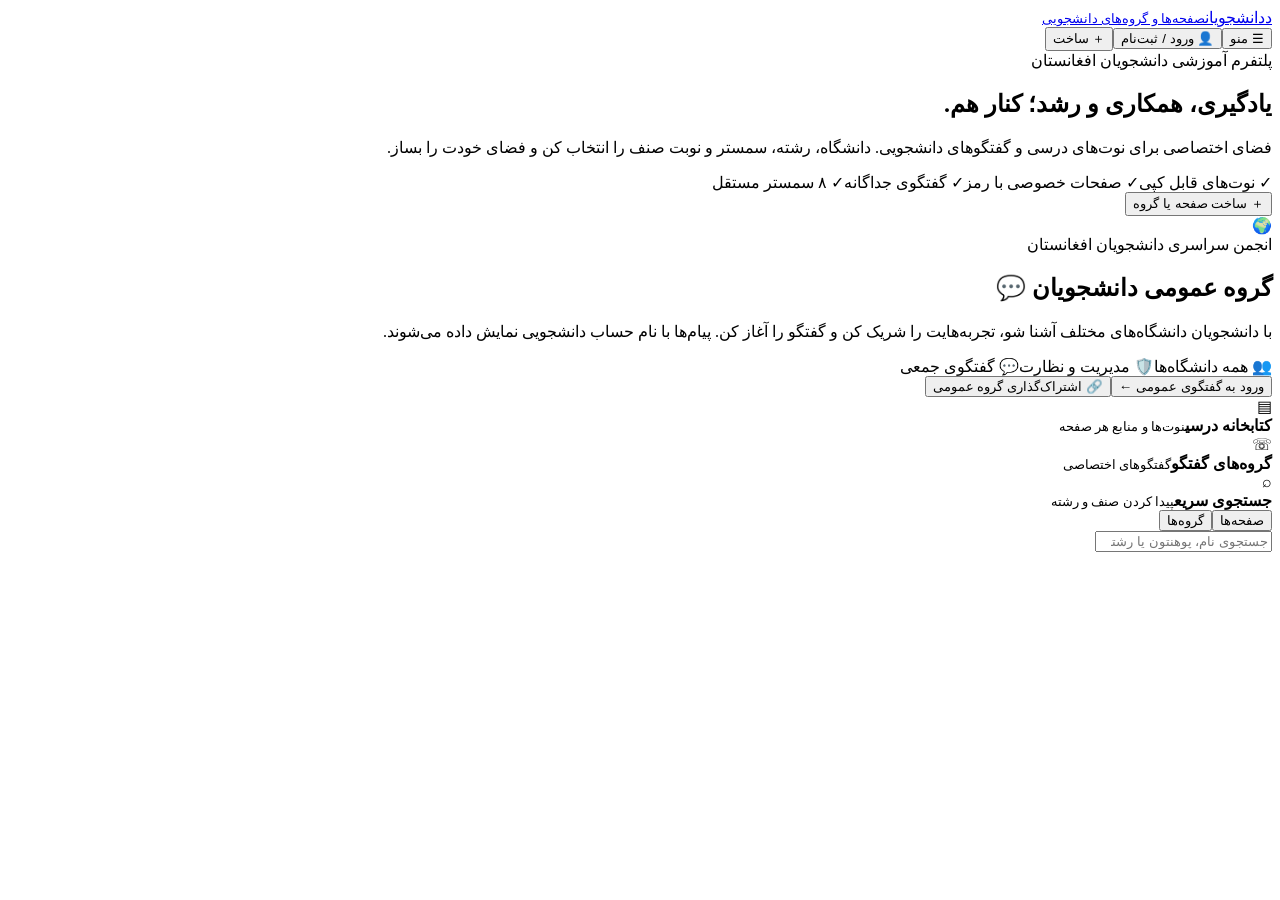
==== public/index.html @ 7e92f704 "Add files via upload" ====
<!doctype html>
<html lang="fa" dir="rtl">
<head>
<meta charset="utf-8"><meta name="viewport" content="width=device-width,initial-scale=1">
<meta name="theme-color" content="#116b5b"><title>دانشجویان | صفحه‌ها و گروه‌ها</title>
<link rel="stylesheet" href="/styles.css">
<link rel="stylesheet" href="/premium.css">
<link rel="icon" type="image/png" href="/icons/icon-192.png">
<link rel="apple-touch-icon" href="/icons/icon-192.png">
<link rel="manifest" href="/manifest.webmanifest">
<meta name="description" content="دانشجویان؛ فضای گفتگو، گروه‌های دانشجویی و منابع درسی افغانستان">
</head>
<body>
<header class="topbar">
 <a class="brand" href="/"><span class="logo">د</span><span>دانشجویان<small>صفحه‌ها و گروه‌های دانشجویی</small></span></a>
 <div class="top-actions"><button class="secondary" id="siteMenuButton" type="button" aria-expanded="false" aria-controls="siteMenu">☰ منو</button><button class="secondary" id="accountTop">👤 ورود / ثبت‌نام</button><button class="primary" id="createTop">＋ ساخت</button></div>
</header>
<div id="siteMenuBackdrop" class="site-menu-backdrop" hidden></div>
<nav id="siteMenu" class="site-menu" aria-label="منوی سایت" hidden>
 <div class="site-menu-title"><strong>☰ بخش‌های دانشجویان</strong><button id="siteMenuClose" class="secondary" type="button" aria-label="بستن منو">✕</button></div>
 <div class="site-menu-group"><b>🏠 عمومی</b><a href="/">صفحه اصلی</a><a href="#publicHub" data-menu-action="community">گروه عمومی دانشجویان</a></div>
 <div class="site-menu-group"><b>📚 آموزشی</b><a href="#listing" data-menu-kind="page">صفحه‌های درسی</a><a href="#listing" data-menu-kind="group">گروه‌های دانشجویی</a></div>
 <div class="site-menu-group"><b>🛠️ ابزارها</b><a href="/pdf-to-word">تبدیل PDF به Word و TXT</a></div>
 <div class="site-menu-group"><b>👤 حساب کاربری</b><button type="button" data-menu-action="account">ورود / ثبت‌نام</button><button type="button" data-menu-action="create">ساخت صفحه یا گروه</button></div>
</nav>
<main>
 <section class="hero">
  <span class="eyebrow">پلتفرم آموزشی دانشجویان افغانستان</span>
  <h1>یادگیری، همکاری و رشد؛ کنار هم.</h1>
  <p>فضای اختصاصی برای نوت‌های درسی و گفتگوهای دانشجویی. دانشگاه، رشته، سمستر و نوبت صنف را انتخاب کن و فضای خودت را بساز.</p>
  <div class="hero-points"><span>✓ نوت‌های قابل کپی</span><span>✓ صفحات خصوصی با رمز</span><span>✓ گفتگوی جداگانه</span><span>✓ ۸ سمستر مستقل</span></div>
  <button class="primary big" id="createHero">＋ ساخت صفحه یا گروه</button>
 </section>
 <section class="public-hub" id="publicHub"><div class="hub-icon">🌍</div><div class="hub-copy"><span class="eyebrow">انجمن سراسری دانشجویان افغانستان</span><h2>گروه عمومی دانشجویان 💬</h2><p>با دانشجویان دانشگاه‌های مختلف آشنا شو، تجربه‌هایت را شریک کن و گفتگو را آغاز کن. پیام‌ها با نام حساب دانشجویی نمایش داده می‌شوند.</p><div class="hub-badges"><span>👥 همه دانشگاه‌ها</span><span>🛡️ مدیریت و نظارت</span><span>💬 گفتگوی جمعی</span></div><button class="primary big" id="communityTop">ورود به گفتگوی عمومی ←</button><button class="secondary hub-share" type="button" id="shareCommunity">🔗 اشتراک‌گذاری گروه عمومی</button></div></section>
 <section class="feature-row" aria-label="قابلیت‌ها"><article><span>▤</span><div><b>کتابخانه درسی</b><small>نوت‌ها و منابع هر صفحه</small></div></article><article><span>☏</span><div><b>گروه‌های گفتگو</b><small>گفتگوهای اختصاصی</small></div></article><article><span>⌕</span><div><b>جستجوی سریع</b><small>پیدا کردن صنف و رشته</small></div></article></section>
 <section class="toolbar">
  <div class="tabs"><button class="tab active" data-kind="page">صفحه‌ها</button><button class="tab" data-kind="group">گروه‌ها</button></div>
  <input id="search" type="search" placeholder="جستجوی نام، پوهنتون یا رشته…">
 </section>
 <div id="status" class="status" hidden></div>
 <section id="listing" class="grid"></section>
 <div id="empty" class="empty" hidden><div class="empty-icon">＋</div><h2 id="emptyTitle">هنوز صفحه‌ای ساخته نشده</h2><p>اولین صفحه یا گروه صنف خود را بساز.</p><button class="primary" id="createEmpty">ساخت اولین مورد</button></div>
</main>

<dialog id="accountDialog"><div class="dialog-head"><div><span class="eyebrow">هویت دانشجویی</span><h2>حساب دانشجویی</h2></div><button type="button" class="close" data-close="accountDialog">×</button></div><p id="accountGreeting" class="muted">برای ساخت صفحه، گروه و ارسال پیام ابتدا ثبت‌نام کن.</p><form id="accountForm"><div class="two-col"><div><label for="studentFirst">نام</label><input id="studentFirst" required minlength="2" maxlength="40" autocomplete="given-name"></div><div><label for="studentSurname">تخلص</label><input id="studentSurname" required minlength="2" maxlength="50" autocomplete="family-name"></div></div><div id="studentAcademicFields"><label for="studentUniversity">دانشگاه / پوهنتون</label><input id="studentUniversity" maxlength="100" required placeholder="نام دانشگاه خود را بنویس"><label for="studentField">رشته / پوهنځی</label><input id="studentField" maxlength="100" required placeholder="رشته تحصیلی خود را بنویس"></div><p class="muted">برای دانلود فایل‌ها، نوت‌ها و منابع آموزشی باید ابتدا حساب بسازی یا وارد شوی.</p><label for="studentPassword">رمز حساب</label><input id="studentPassword" type="password" minlength="6" maxlength="72" required autocomplete="current-password"><div class="form-actions"><button class="primary" id="studentRegister" type="submit">ثبت‌نام</button><button class="secondary" id="studentLogin" type="button">ورود به حساب</button></div></form><button class="secondary" id="studentLogout" type="button" hidden>خروج از حساب</button><p id="accountError" class="error" hidden></p></dialog>
<dialog id="createDialog">
<form id="createForm">
 <div class="dialog-head"><div><span class="eyebrow">ساخت مورد جدید</span><h2>صفحه یا گروه بساز</h2></div><button type="button" class="close" data-close="createDialog">×</button></div>
 <label>نوع</label><div class="choice-row">
  <label class="choice"><input type="radio" name="kind" value="page" checked><span>▤ صفحه درسی</span></label>
  <label class="choice"><input type="radio" name="kind" value="group"><span>☏ گروه گفتگو</span></label>
 </div>
 <label for="title">نام صفحه یا گروه *</label><input id="title" name="title" required maxlength="80" placeholder="مثلاً صنف کمپیوتر ساینس">
 <div class="two-col">
  <div><label for="university">نام پوهنتون / دانشگاه *</label><input id="university" name="university" required maxlength="100" placeholder="خودت وارد کن"></div>
  <div><label for="field">رشته *</label><input id="field" name="field" required maxlength="100" placeholder="مثلاً حقوق"></div>
 </div>
 <div class="two-col">
  <div><label for="semester">سمستر *</label><select id="semester" name="semester" required><option value="">انتخاب کن</option><option>سمستر ۱</option><option>سمستر ۲</option><option>سمستر ۳</option><option>سمستر ۴</option><option>سمستر ۵</option><option>سمستر ۶</option><option>سمستر ۷</option><option>سمستر ۸</option></select></div>
  <div><label for="shift">نوبت</label><select id="shift" name="shift"><option>صبح</option><option>شب</option><option>مشخص نشده</option></select></div>
 </div>
 <label for="password">رمز دسترسی *</label><input id="password" name="password" type="password" minlength="6" maxlength="72" required autocomplete="new-password" placeholder="حداقل ۶ حرف یا عدد">
 
 <p id="createError" class="error" hidden role="alert"></p><div class="form-actions"><button type="button" class="secondary" data-close="createDialog">انصراف</button><button class="primary" id="createSubmit" type="submit">ساختن</button></div>
</form></dialog>

<dialog id="joinDialog"><form id="joinForm">
 <div class="dialog-head"><div><span class="eyebrow">دسترسی خصوصی</span><h2 id="joinTitle">ورود با رمز</h2></div><button type="button" class="close" data-close="joinDialog">×</button></div>
 <p id="joinDescription" class="muted"></p><label for="joinPassword">رمز ورود</label><input id="joinPassword" type="password" required autocomplete="current-password" placeholder="رمز صفحه یا گروه">
 <p id="joinError" class="error" hidden></p><div class="form-actions"><button type="button" class="secondary" data-close="joinDialog">انصراف</button><button class="primary" type="submit">ورود</button></div>
</form></dialog>

<dialog id="contentDialog" class="content-dialog">
 <div class="dialog-head"><div><span class="eyebrow" id="contentType">صفحه درسی</span><h2 id="contentTitle"></h2></div><button type="button" class="close" data-close="contentDialog">×</button></div>
 <div id="contentMeta" class="meta-line"></div>
 <div class="semester-picker"><label for="activeSemester">سمستر فعال</label><select id="activeSemester"><option value="1">سمستر اول</option><option value="2">سمستر دوم</option><option value="3">سمستر سوم</option><option value="4">سمستر چهارم</option><option value="5">سمستر پنجم</option><option value="6">سمستر ششم</option><option value="7">سمستر هفتم</option><option value="8">سمستر هشتم</option></select></div><nav class="inside-tabs"><button class="inside-tab active" data-panel="overview">نمای کلی</button><button class="inside-tab" data-panel="notes">نوت‌ها</button><button class="inside-tab" data-panel="files">فایل‌ها</button><button class="inside-tab" data-panel="photos">خاطرات</button><button class="inside-tab" data-panel="chat">گفتگو</button></nav>
 <section class="inside-panel" id="panel-overview"><h3>فضای اختصاصی صنف</h3><p>این بخش پس از ورود با رمز نمایش داده می‌شود. محتوای درسی و گفتگوها در همین فضا از هم جدا هستند.</p><div class="private-banner">🔒 این فضا مخصوص اعضایی است که رمز آن را دارند.</div></section>
 <section class="inside-panel" id="panel-notes" hidden><div class="panel-title"><h3>نوت‌های درسی</h3><button class="primary small" id="newNoteBtn">＋ افزودن نوت</button></div><form id="noteForm" hidden><label for="noteTitle">عنوان نوت</label><input id="noteTitle" maxlength="100" required placeholder="عنوان مضمون یا نوت"><label for="noteBody">متن نوت</label><textarea id="noteBody" rows="12" maxlength="150000" required placeholder="نوت خود را اینجا بنویس یا از موبایل بچسبان…"></textarea><button class="primary" type="submit">ذخیره نوت</button></form><div id="notesList" class="content-list"></div></section>
 <section class="inside-panel" id="panel-files" hidden><div class="panel-title"><h3>فایل‌های درسی</h3></div><form id="fileUploadForm"><label for="studyFile">انتخاب فایل درسی (حداکثر ۹۰۰ کیلوبایت)</label><input id="studyFile" type="file" accept=".pdf,.doc,.docx,.ppt,.pptx,.txt" required><label for="fileTitle">عنوان فایل</label><input id="fileTitle" maxlength="120" placeholder="مثلاً جزوه مضمون اول"><button class="primary" type="submit">آپلود فایل</button></form><div id="filesList" class="content-list"></div></section>
 <section class="inside-panel" id="panel-photos" hidden><h3>عکس‌های یادگاری صنف</h3><form id="photoUploadForm"><label for="memoryPhoto">انتخاب عکس (JPG، PNG یا WEBP)</label><input id="memoryPhoto" type="file" accept="image/jpeg,image/png,image/webp" required><label for="photoCaption">شرح عکس (اختیاری)</label><input id="photoCaption" maxlength="250" placeholder="خاطره این عکس..."><button class="primary" type="submit">＋ افزودن عکس</button></form><div id="photosList" class="content-list photo-grid"></div></section>
 <section class="inside-panel" id="panel-chat" hidden><h3>گفتگوی اعضا</h3><form id="chatForm"><label for="chatMessage">پیام</label><textarea id="chatMessage" rows="3" maxlength="2000" placeholder="پیام بنویس…" required></textarea><label for="postPhoto">📷 افزودن عکس به پست (اختیاری)</label><input id="postPhoto" type="file" accept="image/jpeg,image/png,image/webp"><small>عکس پست در بخش «عکس‌ها» نیز نمایش داده می‌شود. حداکثر حجم ۹۰۰ کیلوبایت.</small><button class="primary" type="submit">نمایش پیام</button></form><div id="chatList" class="content-list"></div></section>
</dialog>
<dialog id="communityDialog" class="community-dialog" aria-label="گروه عمومی دانشجویان">
 <div class="chat-shell">
  <header class="chat-header"><button type="button" class="chat-back" data-close="communityDialog" aria-label="بستن گفتگو">→</button><span class="chat-group-icon">👥</span><div class="chat-header-text"><h2>گروه عمومی دانشجویان</h2><small>انجمن سراسری • گفتگوی دانشجویی</small></div><button type="button" class="chat-refresh" id="communityRefresh" title="تازه‌سازی پیام‌ها" aria-label="تازه‌سازی">⟳</button></header>
  <div class="chat-info">🌿 به جمع دانشجویان خوش آمدی! با احترام گفتگو کن و تجربه‌هایت را به اشتراک بگذار.</div>
  <div id="communityList" class="chat-messages" aria-live="polite"></div>
  <div id="communityStatus" class="status" hidden></div>
  <form id="communityForm" class="chat-composer"><textarea id="communityText" maxlength="1500" rows="1" required placeholder="پیامت را بنویس…" aria-label="متن پیام"></textarea><button class="chat-send" type="submit" aria-label="ارسال پیام">➤</button></form>
  <button type="button" class="chat-join" id="communityJoin" hidden>👤 برای ارسال پیام، وارد حساب شو</button>
 </div>
</dialog>
<dialog id="adminDialog" class="content-dialog"><div class="dialog-head"><div><span class="eyebrow">پنل امن مدیریت</span><h2>مدیریت سایت دانشجویان</h2></div><button type="button" class="close" data-close="adminDialog">×</button></div><form id="adminLoginForm"><label for="adminEmail">ایمیل مدیر</label><input id="adminEmail" type="email" required autocomplete="username" placeholder="ایمیل مدیر اصلی"><label for="adminPassword">رمز مدیریت</label><input id="adminPassword" type="password" required autocomplete="current-password" placeholder="رمز مدیریت"><button class="primary" type="submit">ورود به پنل مدیریت</button></form><div id="adminStatus" class="status" hidden></div><section id="adminDashboard" hidden><div id="adminStats" class="admin-stats"></div><h3>آمار بازدید ۱۴ روز اخیر</h3><div id="trafficList" class="content-list"></div><h3>مدیریت صفحه‌ها و گروه‌ها</h3><div id="adminSpacesList" class="content-list"></div><h3>مدیریت پیام‌های گروه عمومی</h3><div id="adminCommunityList" class="content-list"></div><button class="secondary" id="adminLogout" type="button">خروج از مدیریت</button></section></dialog>
<script src="/app.js"></script>
<script src="/menu.js" defer></script>
<dialog id="photoViewer" class="photo-viewer" aria-label="نمایش عکس بزرگ"><button id="photoViewerClose" type="button" class="photo-viewer-close" aria-label="بستن">×</button><img id="photoViewerImage" alt="عکس بزرگ"><p id="photoViewerCaption"></p></dialog>
</body></html>
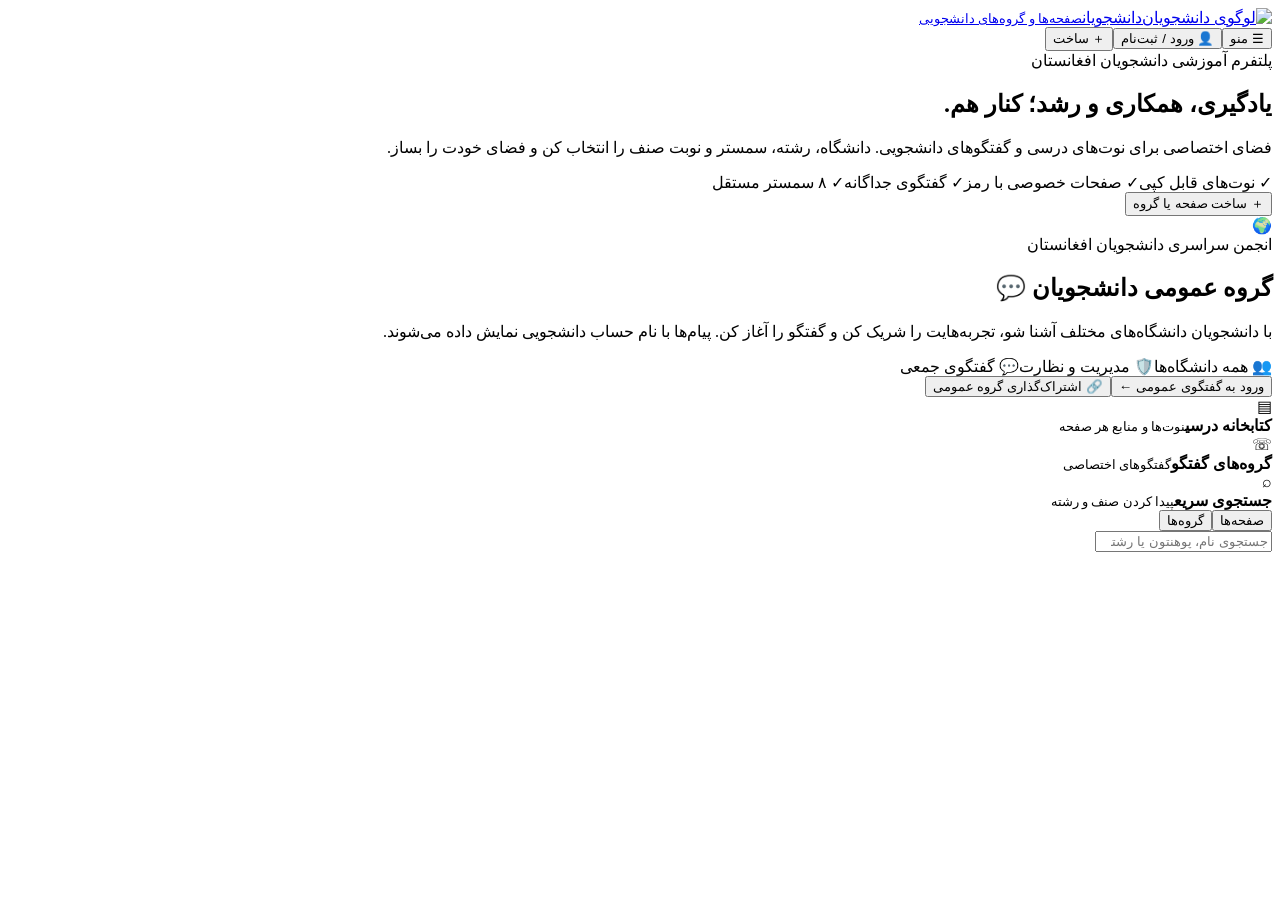
==== commit a5211c50: "Add files via upload" ====
--- a/public/index.html
+++ b/public/index.html
@@ -12,7 +12,7 @@
 </head>
 <body>
 <header class="topbar">
- <a class="brand" href="/"><span class="logo">د</span><span>دانشجویان<small>صفحه‌ها و گروه‌های دانشجویی</small></span></a>
+ <a class="brand" href="/" aria-label="دانشجویان"><img class="logo" src="/logo.svg" alt="لوگوی دانشجویان"><span>دانشجویان<small>صفحه‌ها و گروه‌های دانشجویی</small></span></a>
  <div class="top-actions"><button class="secondary" id="siteMenuButton" type="button" aria-expanded="false" aria-controls="siteMenu">☰ منو</button><button class="secondary" id="accountTop">👤 ورود / ثبت‌نام</button><button class="primary" id="createTop">＋ ساخت</button></div>
 </header>
 <div id="siteMenuBackdrop" class="site-menu-backdrop" hidden></div>
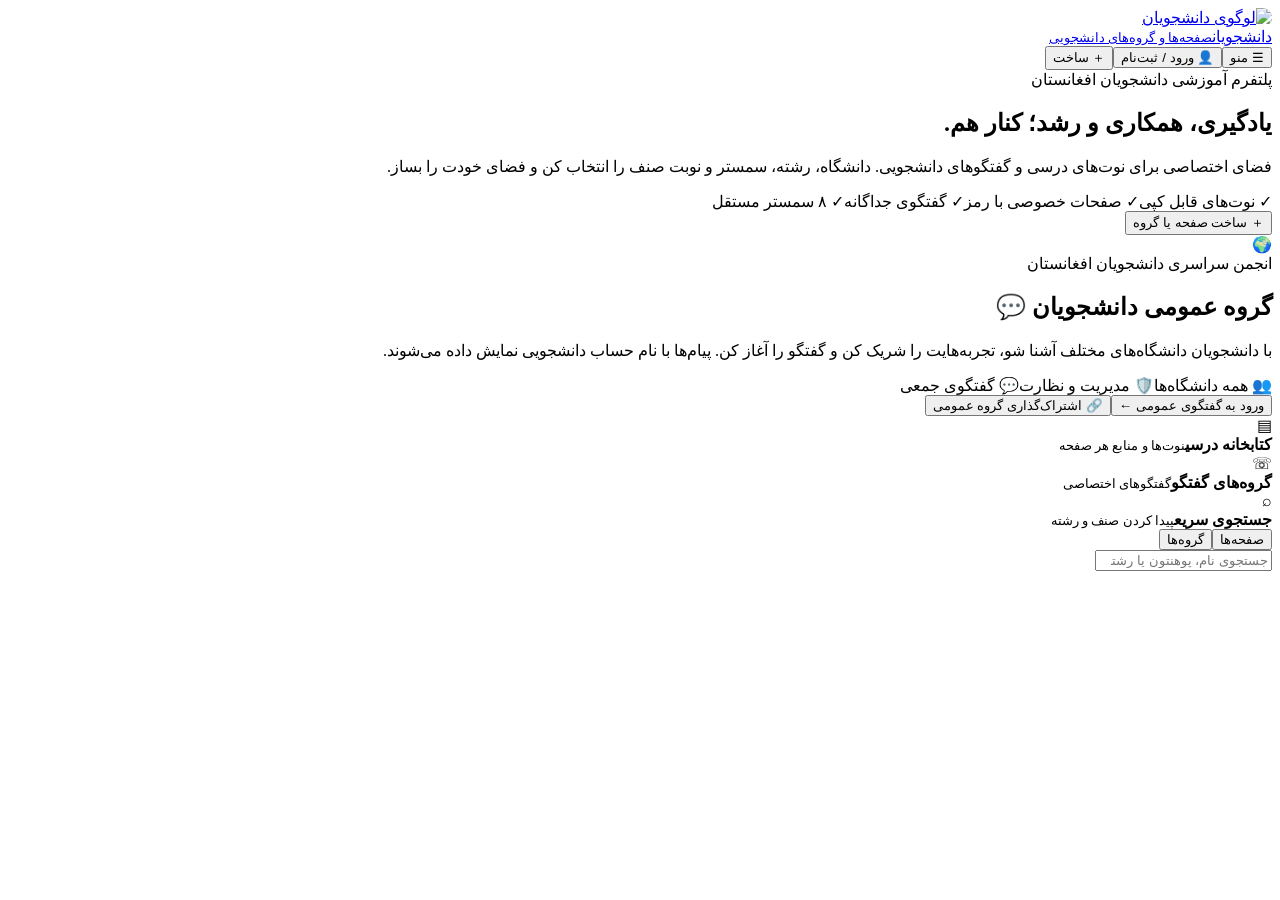
==== commit 05243346: "Add files via upload" ====
--- a/public/index.html
+++ b/public/index.html
@@ -5,14 +5,14 @@
 <meta name="theme-color" content="#116b5b"><title>دانشجویان | صفحه‌ها و گروه‌ها</title>
 <link rel="stylesheet" href="/styles.css">
 <link rel="stylesheet" href="/premium.css">
-<link rel="icon" type="image/png" href="/icons/icon-192.png">
-<link rel="apple-touch-icon" href="/icons/icon-192.png">
+<link rel="icon" type="image/png" href="/icons/daneshjuyan-webview.png">
+<link rel="apple-touch-icon" href="/icons/daneshjuyan-webview.png">
 <link rel="manifest" href="/manifest.webmanifest">
 <meta name="description" content="دانشجویان؛ فضای گفتگو، گروه‌های دانشجویی و منابع درسی افغانستان">
 </head>
 <body>
 <header class="topbar">
- <a class="brand" href="/" aria-label="دانشجویان"><img class="logo" src="/logo.svg" alt="لوگوی دانشجویان"><span>دانشجویان<small>صفحه‌ها و گروه‌های دانشجویی</small></span></a>
+ <a class="brand" href="/"><img class="logo" src="/icons/daneshjuyan-webview.png" alt="لوگوی دانشجویان" style="object-fit:cover;border-radius:18px;display:block"><span>دانشجویان<small>صفحه‌ها و گروه‌های دانشجویی</small></span></a>
  <div class="top-actions"><button class="secondary" id="siteMenuButton" type="button" aria-expanded="false" aria-controls="siteMenu">☰ منو</button><button class="secondary" id="accountTop">👤 ورود / ثبت‌نام</button><button class="primary" id="createTop">＋ ساخت</button></div>
 </header>
 <div id="siteMenuBackdrop" class="site-menu-backdrop" hidden></div>
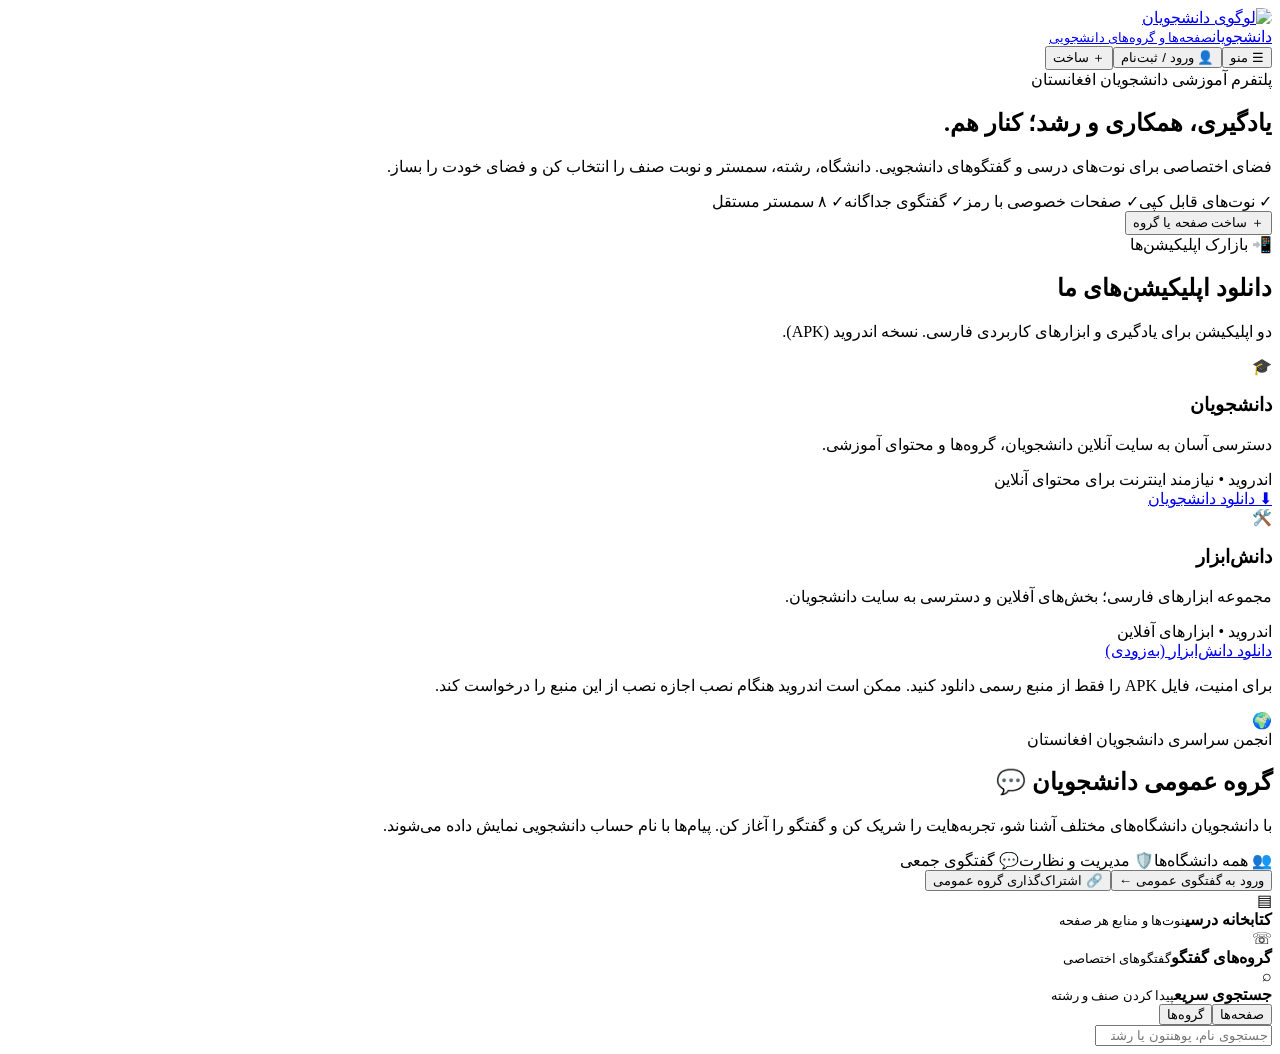
==== commit 0eb17135: "Add files via upload" ====
--- a/public/index.html
+++ b/public/index.html
@@ -21,6 +21,7 @@
  <div class="site-menu-group"><b>🏠 عمومی</b><a href="/">صفحه اصلی</a><a href="#publicHub" data-menu-action="community">گروه عمومی دانشجویان</a></div>
  <div class="site-menu-group"><b>📚 آموزشی</b><a href="#listing" data-menu-kind="page">صفحه‌های درسی</a><a href="#listing" data-menu-kind="group">گروه‌های دانشجویی</a></div>
  <div class="site-menu-group"><b>🛠️ ابزارها</b><a href="/pdf-to-word">تبدیل PDF به Word و TXT</a></div>
+ <div class="site-menu-group"><b>📲 بازارک اپلیکیشن‌ها</b><a href="#appDownloads">دانلود اپلیکیشن دانشجویان</a><a href="#appDownloads">دانلود دانش‌ابزار (ابزارهای آفلاین)</a></div>
  <div class="site-menu-group"><b>👤 حساب کاربری</b><button type="button" data-menu-action="account">ورود / ثبت‌نام</button><button type="button" data-menu-action="create">ساخت صفحه یا گروه</button></div>
 </nav>
 <main>
@@ -31,6 +32,13 @@
   <div class="hero-points"><span>✓ نوت‌های قابل کپی</span><span>✓ صفحات خصوصی با رمز</span><span>✓ گفتگوی جداگانه</span><span>✓ ۸ سمستر مستقل</span></div>
   <button class="primary big" id="createHero">＋ ساخت صفحه یا گروه</button>
  </section>
+ <section class="app-downloads" id="appDownloads" aria-labelledby="appDownloadsTitle">
+ <div class="app-downloads-head"><span class="eyebrow">📲 بازارک اپلیکیشن‌ها</span><h2 id="appDownloadsTitle">دانلود اپلیکیشن‌های ما</h2><p>دو اپلیکیشن برای یادگیری و ابزارهای کاربردی فارسی. نسخه اندروید (APK).</p></div>
+ <div class="app-download-grid">
+  <article class="app-download-card"><div class="app-download-symbol" aria-hidden="true">🎓</div><div><h3>دانشجویان</h3><p>دسترسی آسان به سایت آنلاین دانشجویان، گروه‌ها و محتوای آموزشی.</p><span class="app-download-tag">اندروید • نیازمند اینترنت برای محتوای آنلاین</span></div><a class="primary app-download-link" href="/downloads/daneshjuyan.apk" download="Daneshjuyan.apk" type="application/vnd.android.package-archive">⬇ دانلود دانشجویان</a></article>
+  <article class="app-download-card"><div class="app-download-symbol" aria-hidden="true">🛠️</div><div><h3>دانش‌ابزار</h3><p>مجموعه ابزارهای فارسی؛ بخش‌های آفلاین و دسترسی به سایت دانشجویان.</p><span class="app-download-tag">اندروید • ابزارهای آفلاین</span></div><a class="secondary app-download-link" id="daneshAbzarDownload" href="#appDownloads" aria-disabled="true" title="پس از بارگذاری APK در فضای دانلود، لینک فعال می‌شود">دانلود دانش‌ابزار (به‌زودی)</a></article>
+ </div><p class="app-download-note">برای امنیت، فایل APK را فقط از منبع رسمی دانلود کنید. ممکن است اندروید هنگام نصب اجازه نصب از این منبع را درخواست کند.</p>
+</section>
  <section class="public-hub" id="publicHub"><div class="hub-icon">🌍</div><div class="hub-copy"><span class="eyebrow">انجمن سراسری دانشجویان افغانستان</span><h2>گروه عمومی دانشجویان 💬</h2><p>با دانشجویان دانشگاه‌های مختلف آشنا شو، تجربه‌هایت را شریک کن و گفتگو را آغاز کن. پیام‌ها با نام حساب دانشجویی نمایش داده می‌شوند.</p><div class="hub-badges"><span>👥 همه دانشگاه‌ها</span><span>🛡️ مدیریت و نظارت</span><span>💬 گفتگوی جمعی</span></div><button class="primary big" id="communityTop">ورود به گفتگوی عمومی ←</button><button class="secondary hub-share" type="button" id="shareCommunity">🔗 اشتراک‌گذاری گروه عمومی</button></div></section>
  <section class="feature-row" aria-label="قابلیت‌ها"><article><span>▤</span><div><b>کتابخانه درسی</b><small>نوت‌ها و منابع هر صفحه</small></div></article><article><span>☏</span><div><b>گروه‌های گفتگو</b><small>گفتگوهای اختصاصی</small></div></article><article><span>⌕</span><div><b>جستجوی سریع</b><small>پیدا کردن صنف و رشته</small></div></article></section>
  <section class="toolbar">
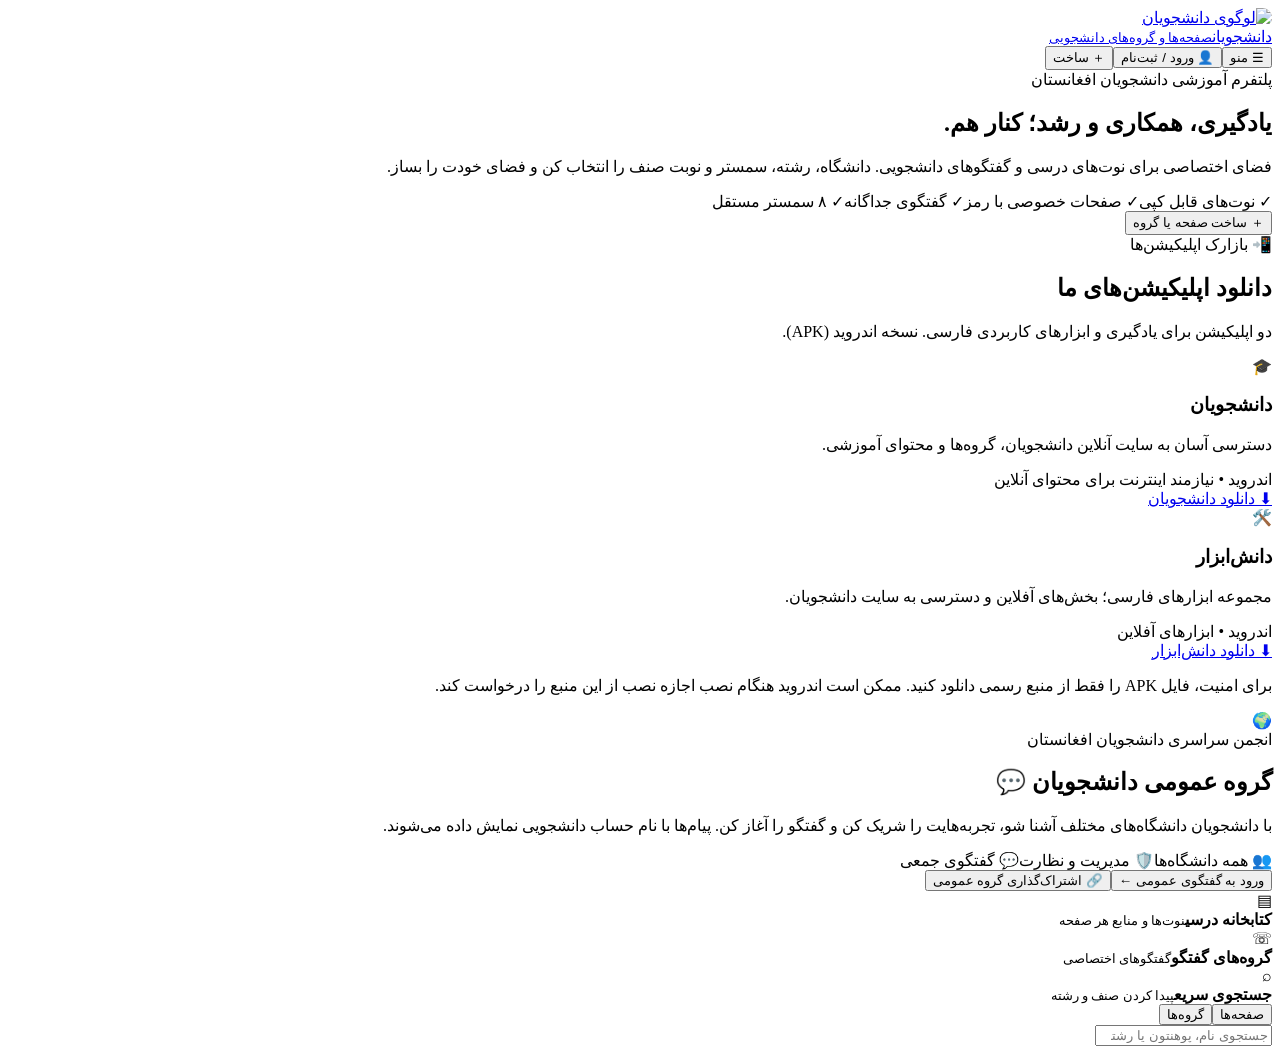
==== commit 9c981ddf: "Add files via upload" ====
--- a/public/index.html
+++ b/public/index.html
@@ -36,7 +36,7 @@
  <div class="app-downloads-head"><span class="eyebrow">📲 بازارک اپلیکیشن‌ها</span><h2 id="appDownloadsTitle">دانلود اپلیکیشن‌های ما</h2><p>دو اپلیکیشن برای یادگیری و ابزارهای کاربردی فارسی. نسخه اندروید (APK).</p></div>
  <div class="app-download-grid">
   <article class="app-download-card"><div class="app-download-symbol" aria-hidden="true">🎓</div><div><h3>دانشجویان</h3><p>دسترسی آسان به سایت آنلاین دانشجویان، گروه‌ها و محتوای آموزشی.</p><span class="app-download-tag">اندروید • نیازمند اینترنت برای محتوای آنلاین</span></div><a class="primary app-download-link" href="/downloads/daneshjuyan.apk" download="Daneshjuyan.apk" type="application/vnd.android.package-archive">⬇ دانلود دانشجویان</a></article>
-  <article class="app-download-card"><div class="app-download-symbol" aria-hidden="true">🛠️</div><div><h3>دانش‌ابزار</h3><p>مجموعه ابزارهای فارسی؛ بخش‌های آفلاین و دسترسی به سایت دانشجویان.</p><span class="app-download-tag">اندروید • ابزارهای آفلاین</span></div><a class="secondary app-download-link" id="daneshAbzarDownload" href="#appDownloads" aria-disabled="true" title="پس از بارگذاری APK در فضای دانلود، لینک فعال می‌شود">دانلود دانش‌ابزار (به‌زودی)</a></article>
+  <article class="app-download-card"><div class="app-download-symbol" aria-hidden="true">🛠️</div><div><h3>دانش‌ابزار</h3><p>مجموعه ابزارهای فارسی؛ بخش‌های آفلاین و دسترسی به سایت دانشجویان.</p><span class="app-download-tag">اندروید • ابزارهای آفلاین</span></div><a class="secondary app-download-link" id="daneshAbzarDownload" href="https://github.com/aj3157247-bot/Daneshjuyan/releases/download/v1.0.0/DaneshAbzar-v1.0.0.apk" rel="noopener noreferrer">⬇ دانلود دانش‌ابزار</a></article>
  </div><p class="app-download-note">برای امنیت، فایل APK را فقط از منبع رسمی دانلود کنید. ممکن است اندروید هنگام نصب اجازه نصب از این منبع را درخواست کند.</p>
 </section>
  <section class="public-hub" id="publicHub"><div class="hub-icon">🌍</div><div class="hub-copy"><span class="eyebrow">انجمن سراسری دانشجویان افغانستان</span><h2>گروه عمومی دانشجویان 💬</h2><p>با دانشجویان دانشگاه‌های مختلف آشنا شو، تجربه‌هایت را شریک کن و گفتگو را آغاز کن. پیام‌ها با نام حساب دانشجویی نمایش داده می‌شوند.</p><div class="hub-badges"><span>👥 همه دانشگاه‌ها</span><span>🛡️ مدیریت و نظارت</span><span>💬 گفتگوی جمعی</span></div><button class="primary big" id="communityTop">ورود به گفتگوی عمومی ←</button><button class="secondary hub-share" type="button" id="shareCommunity">🔗 اشتراک‌گذاری گروه عمومی</button></div></section>
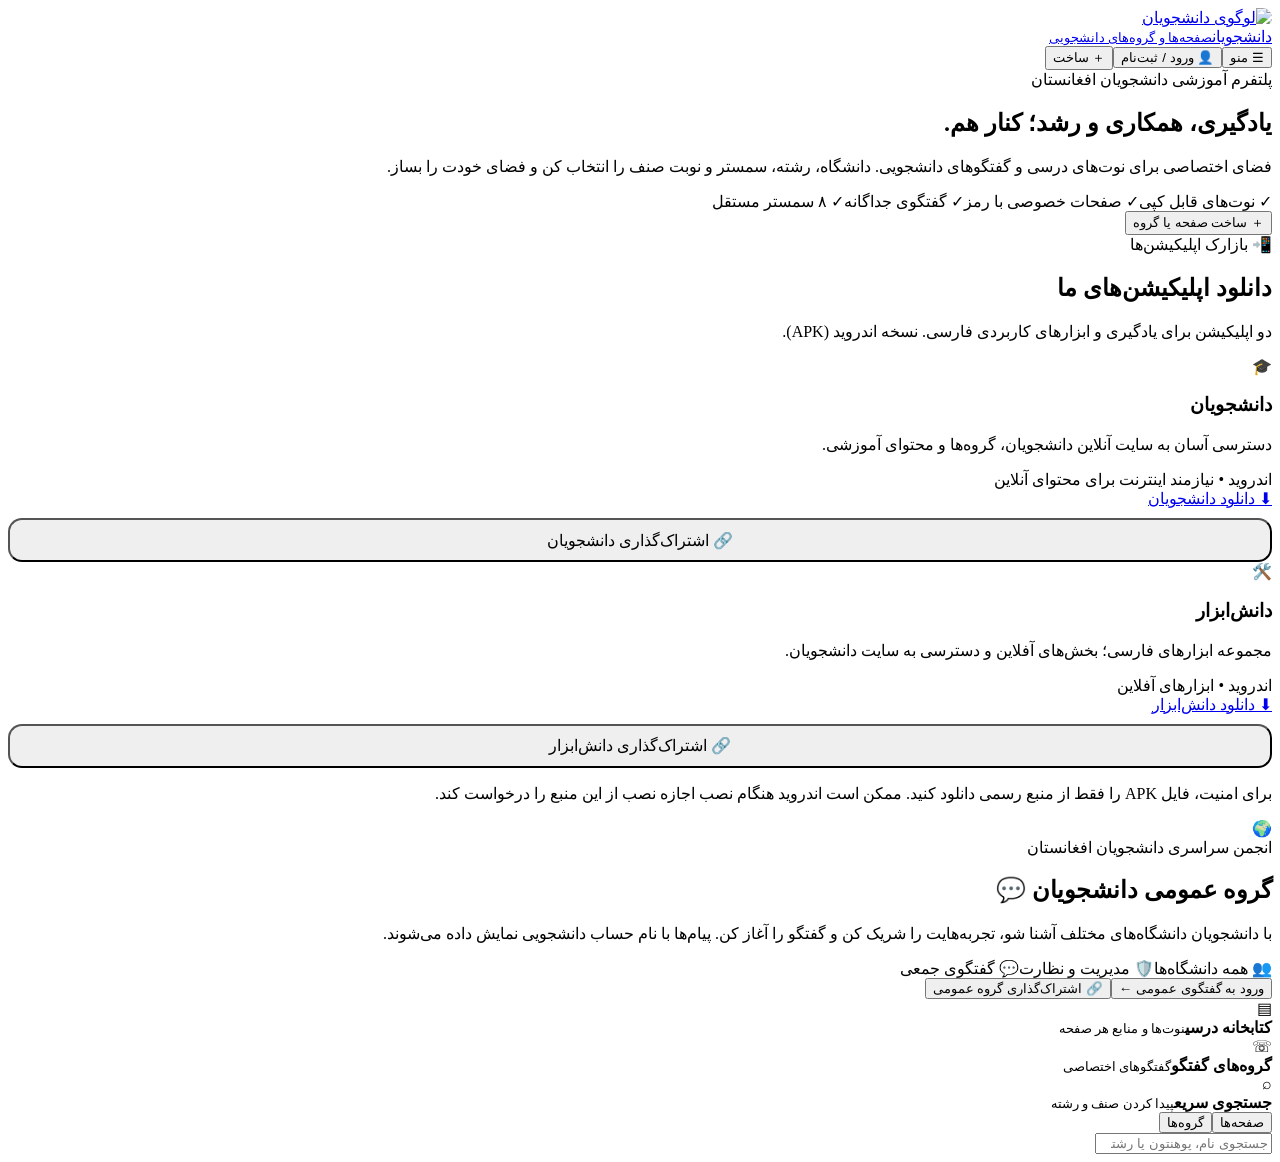
==== commit dd3eabe2: "Add files via upload" ====
--- a/public/index.html
+++ b/public/index.html
@@ -12,7 +12,7 @@
 </head>
 <body>
 <header class="topbar">
- <a class="brand" href="/"><img class="logo" src="/icons/daneshjuyan-webview.png" alt="لوگوی دانشجویان" style="object-fit:cover;border-radius:18px;display:block"><span>دانشجویان<small>صفحه‌ها و گروه‌های دانشجویی</small></span></a>
+ <a class="brand" href="/"><img class="logo" src="/icons/daneshjuyan-header-2026.png" alt="لوگوی دانشجویان" style="object-fit:cover;border-radius:18px;display:block"><span>دانشجویان<small>صفحه‌ها و گروه‌های دانشجویی</small></span></a>
  <div class="top-actions"><button class="secondary" id="siteMenuButton" type="button" aria-expanded="false" aria-controls="siteMenu">☰ منو</button><button class="secondary" id="accountTop">👤 ورود / ثبت‌نام</button><button class="primary" id="createTop">＋ ساخت</button></div>
 </header>
 <div id="siteMenuBackdrop" class="site-menu-backdrop" hidden></div>
@@ -35,8 +35,8 @@
  <section class="app-downloads" id="appDownloads" aria-labelledby="appDownloadsTitle">
  <div class="app-downloads-head"><span class="eyebrow">📲 بازارک اپلیکیشن‌ها</span><h2 id="appDownloadsTitle">دانلود اپلیکیشن‌های ما</h2><p>دو اپلیکیشن برای یادگیری و ابزارهای کاربردی فارسی. نسخه اندروید (APK).</p></div>
  <div class="app-download-grid">
-  <article class="app-download-card"><div class="app-download-symbol" aria-hidden="true">🎓</div><div><h3>دانشجویان</h3><p>دسترسی آسان به سایت آنلاین دانشجویان، گروه‌ها و محتوای آموزشی.</p><span class="app-download-tag">اندروید • نیازمند اینترنت برای محتوای آنلاین</span></div><a class="primary app-download-link" href="/downloads/daneshjuyan.apk" download="Daneshjuyan.apk" type="application/vnd.android.package-archive">⬇ دانلود دانشجویان</a></article>
-  <article class="app-download-card"><div class="app-download-symbol" aria-hidden="true">🛠️</div><div><h3>دانش‌ابزار</h3><p>مجموعه ابزارهای فارسی؛ بخش‌های آفلاین و دسترسی به سایت دانشجویان.</p><span class="app-download-tag">اندروید • ابزارهای آفلاین</span></div><a class="secondary app-download-link" id="daneshAbzarDownload" href="https://github.com/aj3157247-bot/Daneshjuyan/releases/download/v1.0.0/DaneshAbzar-v1.0.0.apk" rel="noopener noreferrer">⬇ دانلود دانش‌ابزار</a></article>
+  <article class="app-download-card"><div class="app-download-symbol" aria-hidden="true">🎓</div><div><h3>دانشجویان</h3><p>دسترسی آسان به سایت آنلاین دانشجویان، گروه‌ها و محتوای آموزشی.</p><span class="app-download-tag">اندروید • نیازمند اینترنت برای محتوای آنلاین</span></div><a class="primary app-download-link" href="/downloads/daneshjuyan.apk" download="Daneshjuyan.apk" type="application/vnd.android.package-archive">⬇ دانلود دانشجویان</a><button class="secondary app-share-button" type="button" data-share-app="دانشجویان" aria-label="اشتراک‌گذاری لینک دانلود دانشجویان">🔗 اشتراک‌گذاری دانشجویان</button></article>
+  <article class="app-download-card"><div class="app-download-symbol" aria-hidden="true">🛠️</div><div><h3>دانش‌ابزار</h3><p>مجموعه ابزارهای فارسی؛ بخش‌های آفلاین و دسترسی به سایت دانشجویان.</p><span class="app-download-tag">اندروید • ابزارهای آفلاین</span></div><a class="secondary app-download-link" id="daneshAbzarDownload" href="https://github.com/aj3157247-bot/Daneshjuyan/releases/download/v1.0.0/DaneshAbzar-v1.0.0.apk" rel="noopener noreferrer">⬇ دانلود دانش‌ابزار</a><button class="secondary app-share-button" type="button" data-share-app="دانش‌ابزار" aria-label="اشتراک‌گذاری لینک دانلود دانش‌ابزار">🔗 اشتراک‌گذاری دانش‌ابزار</button></article>
  </div><p class="app-download-note">برای امنیت، فایل APK را فقط از منبع رسمی دانلود کنید. ممکن است اندروید هنگام نصب اجازه نصب از این منبع را درخواست کند.</p>
 </section>
  <section class="public-hub" id="publicHub"><div class="hub-icon">🌍</div><div class="hub-copy"><span class="eyebrow">انجمن سراسری دانشجویان افغانستان</span><h2>گروه عمومی دانشجویان 💬</h2><p>با دانشجویان دانشگاه‌های مختلف آشنا شو، تجربه‌هایت را شریک کن و گفتگو را آغاز کن. پیام‌ها با نام حساب دانشجویی نمایش داده می‌شوند.</p><div class="hub-badges"><span>👥 همه دانشگاه‌ها</span><span>🛡️ مدیریت و نظارت</span><span>💬 گفتگوی جمعی</span></div><button class="primary big" id="communityTop">ورود به گفتگوی عمومی ←</button><button class="secondary hub-share" type="button" id="shareCommunity">🔗 اشتراک‌گذاری گروه عمومی</button></div></section>
@@ -102,4 +102,25 @@
 <script src="/app.js"></script>
 <script src="/menu.js" defer></script>
 <dialog id="photoViewer" class="photo-viewer" aria-label="نمایش عکس بزرگ"><button id="photoViewerClose" type="button" class="photo-viewer-close" aria-label="بستن">×</button><img id="photoViewerImage" alt="عکس بزرگ"><p id="photoViewerCaption"></p></dialog>
+
+<script>
+// اشتراک‌گذاری مستقیم لینک دانلود هر اپلیکیشن، بدون تغییر در دانلود یا حساب کاربران.
+(function(){
+  async function shareApp(button){
+    const card=button.closest('.app-download-card');
+    const anchor=card && card.querySelector('.app-download-link');
+    if(!anchor)return;
+    const url=new URL(anchor.getAttribute('href'),window.location.href).href;
+    const name=button.dataset.shareApp||'اپلیکیشن';
+    const payload={title:'دانلود '+name+' | دانشجویان',text:'دانلود اپلیکیشن '+name,url};
+    if(navigator.share){try{await navigator.share(payload);return;}catch(err){if(err && err.name==='AbortError')return;}}
+    try{await navigator.clipboard.writeText(url);alert('لینک دانلود '+name+' کپی شد.');}
+    catch(err){window.prompt('لینک دانلود را کپی کنید:',url);}
+  }
+  document.addEventListener('click',function(e){const btn=e.target.closest('[data-share-app]');if(btn)shareApp(btn);});
+})();
+</script>
+<style>
+.app-share-button{display:block;width:100%;margin-top:10px;text-align:center;cursor:pointer;min-height:44px;border-radius:14px;font:inherit}
+</style>
 </body></html>
